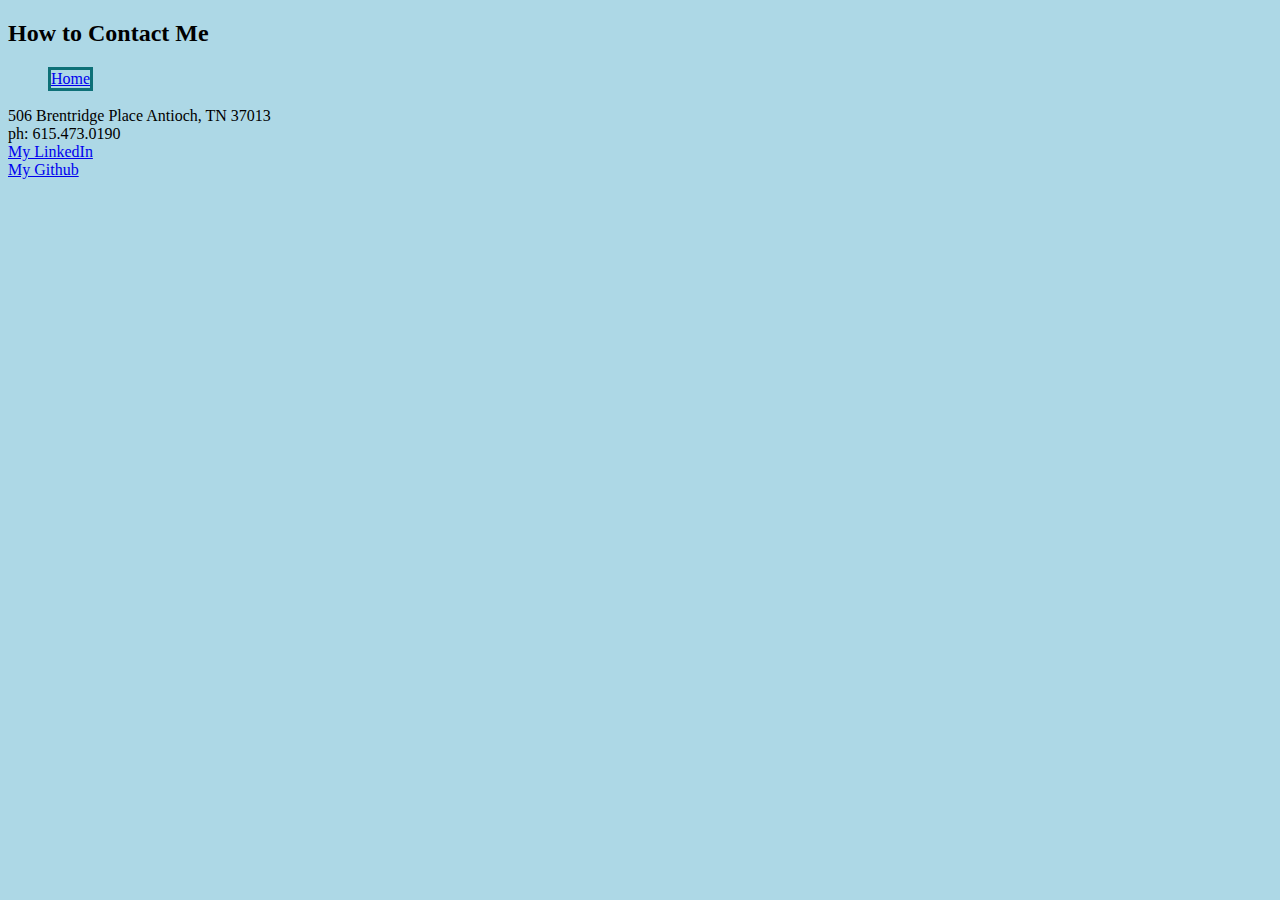
==== contact.html @ 23404962 "add contact page with css styling and social links" ====
<!DOCTYPE html>
<html lang="en">
<head>
  <meta charset="UTF-8">
  <title>Contact Info</title>
  <link rel="stylesheet" type="text/css" href="main.css">
</head>
<body>
<h2>How to Contact Me</h2>
  <nav>
    <ul>
      <li class="home-link"><a href="index.html" title="Home">Home</a></li>
    </ul>
  </nav>
  <article>
    <section>
      506 Brentridge Place
      Antioch, TN 37013
    </section>
    <section>
      ph: 615.473.0190
    </section>
    <section>
      <a href="http://www.linkedin.com/in/josh-kilgore-esq-6946b924">My LinkedIn</a>
    </section>
    <section>
      <a href="https://github.com/jkillz2020">My Github</a>
    </section>
  </article>
</body>
</html>
---- main.css ----
body{
  background-color: lightblue;
}

.home-link{
  list-style: none;
  display: inline-block;
  border-style: solid;
  border-color: #0D7077;
}

.about-link{
  list-style: none;
  display: inline-block;
  border-style: solid;
  border-color: #0D7077;
}
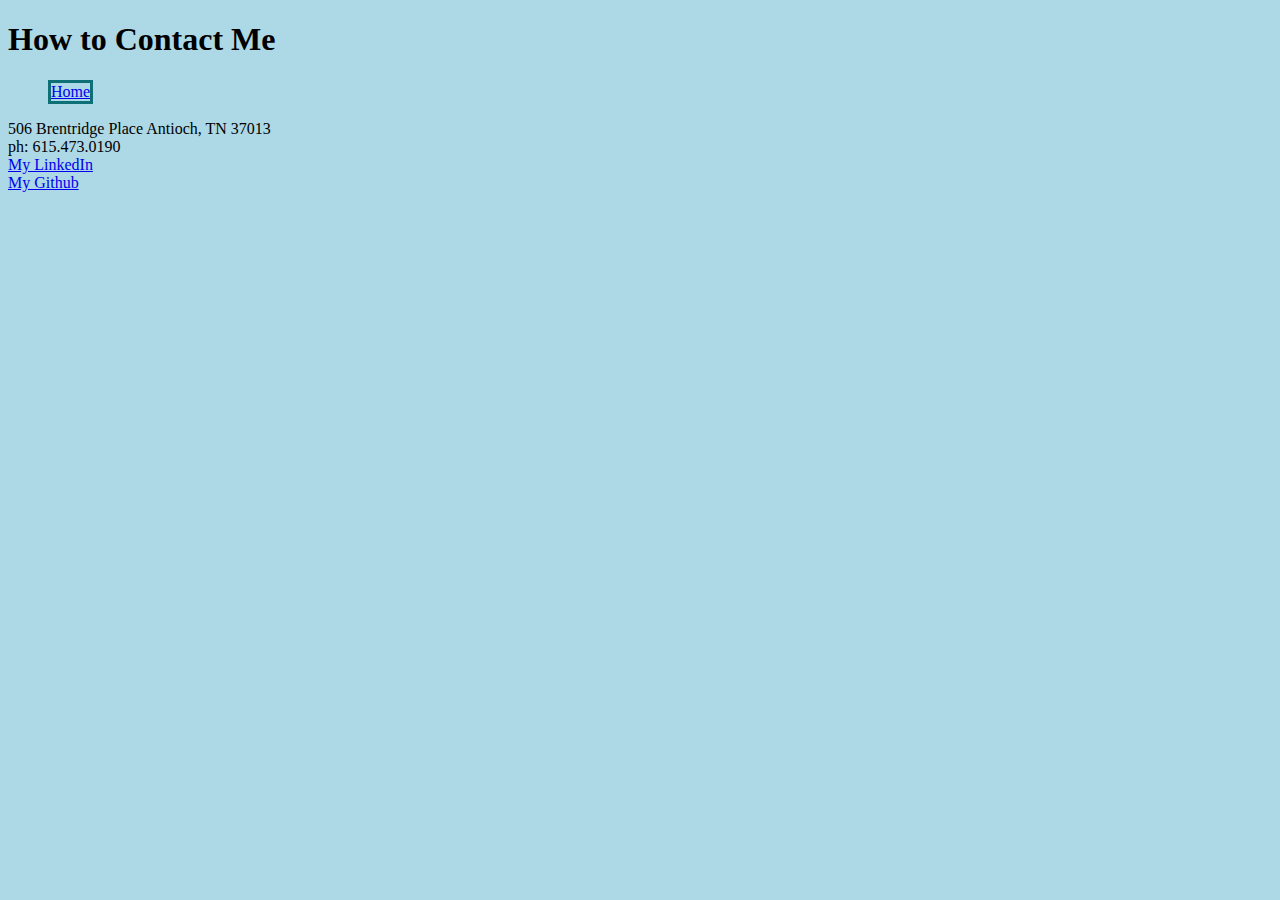
==== commit d8d44a42: "updated page headings" ====
--- a/contact.html
+++ b/contact.html
@@ -6,7 +6,7 @@
   <link rel="stylesheet" type="text/css" href="main.css">
 </head>
 <body>
-<h2>How to Contact Me</h2>
+<header><h1>How to Contact Me</h1></header>
   <nav>
     <ul>
       <li class="home-link"><a href="index.html" title="Home">Home</a></li>
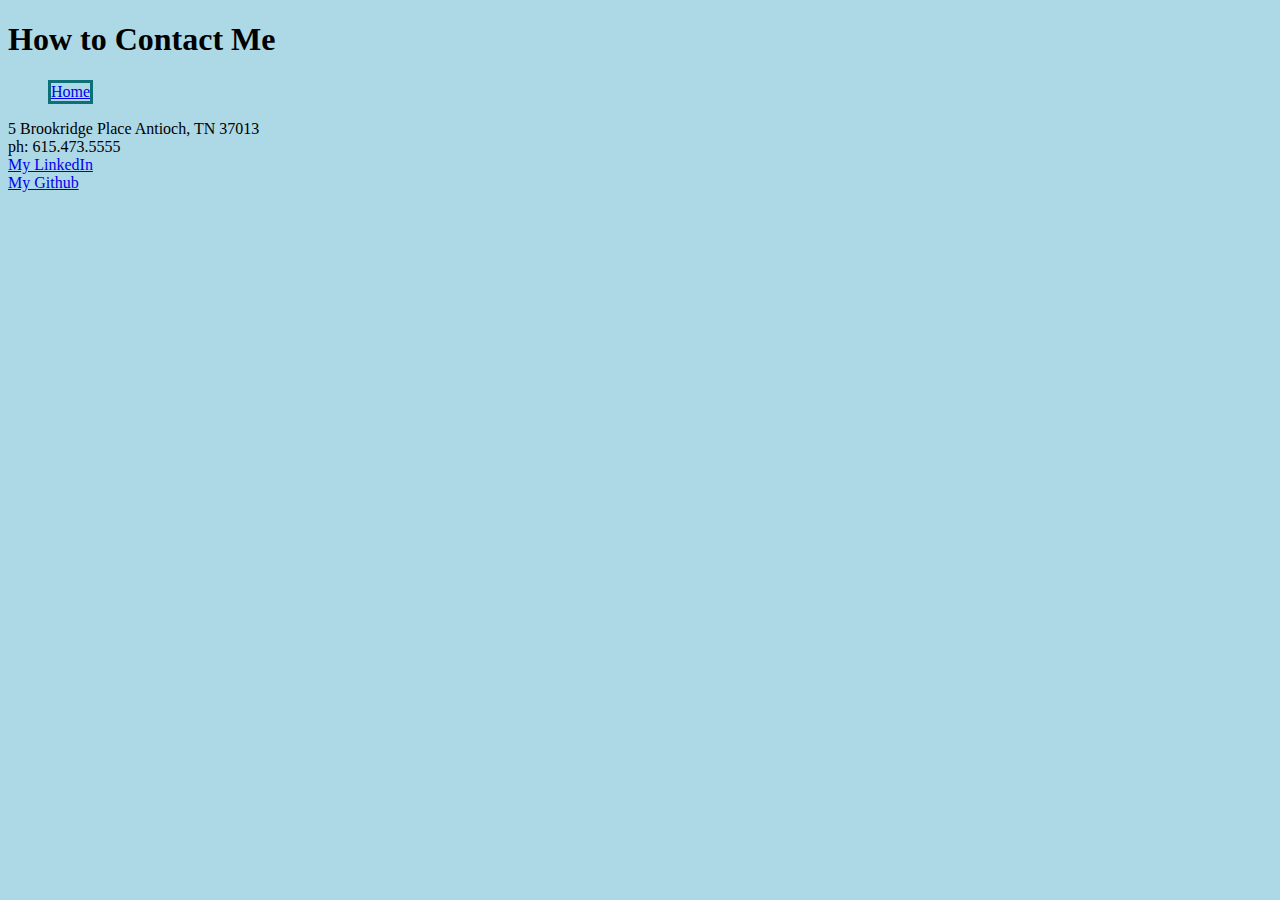
==== commit c66ecc56: "add small grammar fix" ====
--- a/contact.html
+++ b/contact.html
@@ -14,11 +14,11 @@
   </nav>
   <article>
     <section>
-      506 Brentridge Place
+      5 Brookridge Place
       Antioch, TN 37013
     </section>
     <section>
-      ph: 615.473.0190
+      ph: 615.473.5555
     </section>
     <section>
       <a href="http://www.linkedin.com/in/josh-kilgore-esq-6946b924">My LinkedIn</a>
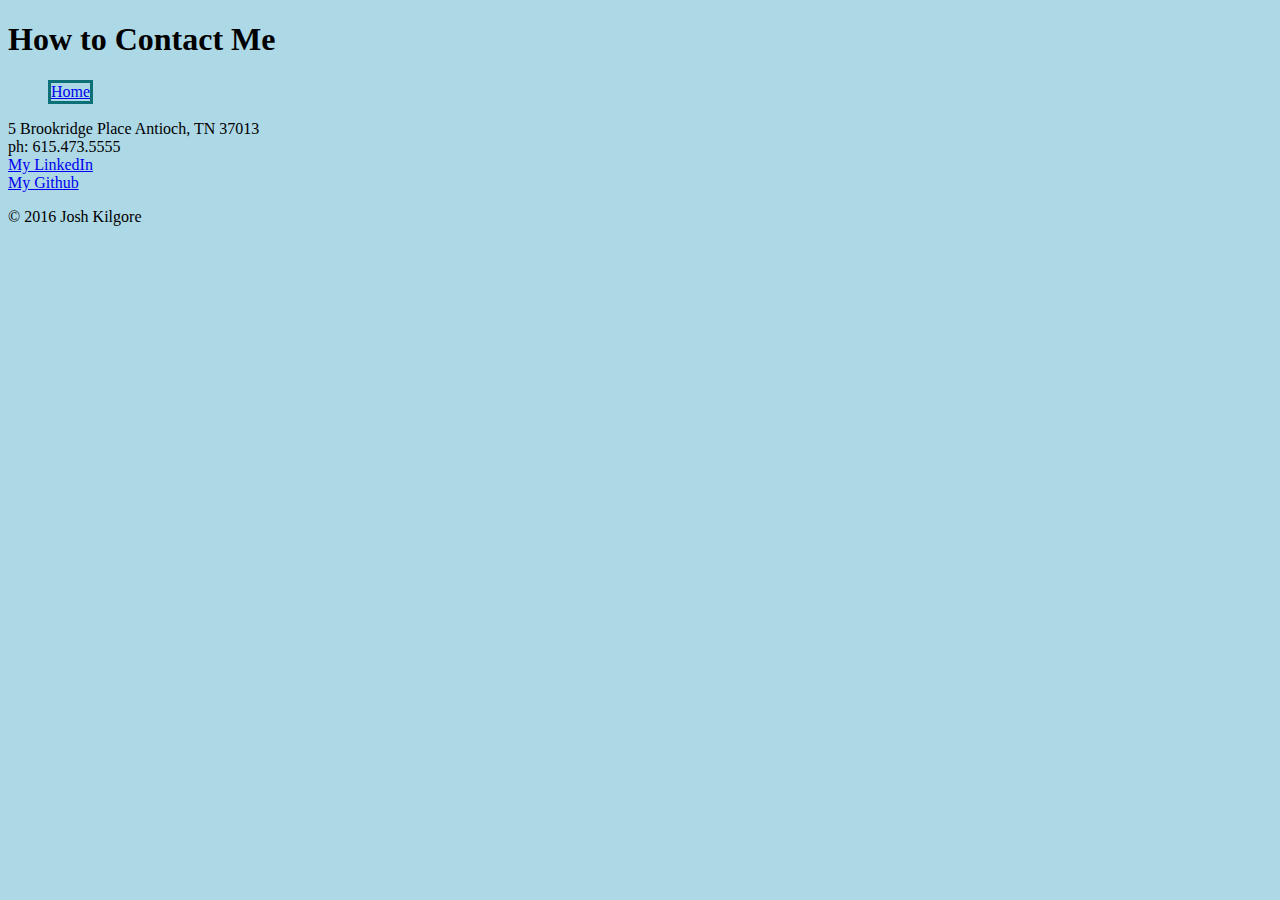
==== commit 4972e424: "added social icons" ====
--- a/contact.html
+++ b/contact.html
@@ -4,6 +4,8 @@
   <meta charset="UTF-8">
   <title>Contact Info</title>
   <link rel="stylesheet" type="text/css" href="main.css">
+  <!-- DC Social Icons CSS -->
+<link rel="stylesheet" type="text/css" href="http://www.dreamtemplate.com/dreamcodes/social_icons/tsc_social_icons.css" />
 </head>
 <body>
 <header><h1>How to Contact Me</h1></header>
@@ -21,11 +23,14 @@
       ph: 615.473.5555
     </section>
     <section>
-      <a href="http://www.linkedin.com/in/josh-kilgore-esq-6946b924">My LinkedIn</a>
+      <a class="linkedin_square32 tsc_social_square32" title="linkedin" href="http://www.linkedin.com/in/josh-kilgore-esq-6946b924">My LinkedIn</a>
     </section>
     <section>
-      <a href="https://github.com/jkillz2020">My Github</a>
+    <a class="github_square32 tsc_social_square32" title="github" href="https://github.com/jkillz2020">My Github</a>
     </section>
   </article>
+<footer>
+  <p>&copy; 2016 Josh Kilgore<p>
+</footer>
 </body>
 </html>